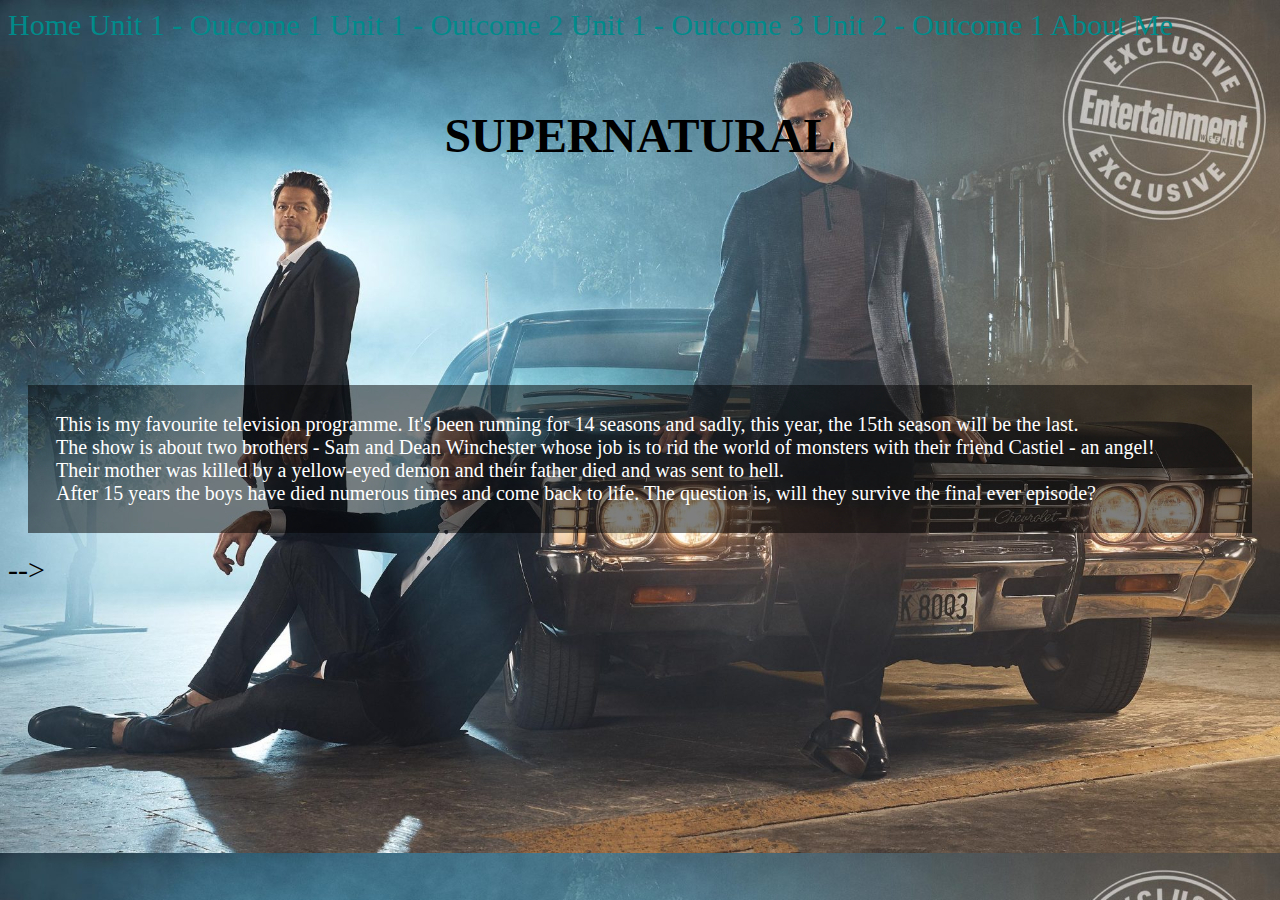
==== aboutme.html @ 8b79454f "Add files via upload" ====
<!DOCTYPE html>
<html class="supernatural-bg">
<head>
    <meta charset="UTF-8">
    <link rel="stylesheet" type="text/css" href="main.css">

    <title>About Me</title>
   
</head>
<body>
   <div class="navbarspn">
    <a href="index.html">Home</a>
    <a href="uni11o1.html">Unit 1 - Outcome 1</a>
    <a href="unit1o2.html">Unit 1 - Outcome 2 </a> 
    <a href="unit1o3.html">Unit 1 - Outcome 3 </a> 
    <a href="unit2o1.html">Unit 2 - Outcome 1 </a> 
    <a href="aboutme.html">About Me</a>
    </div>  

    <div>

    

        <br>
        <h1>SUPERNATURAL</h1>
        <br>
        <br>
        <br>
        <br>
        <br>
        <p>This is my favourite television programme.  It's been running for 14 seasons and sadly, this year, the 15th season will be the last.
        <br>
        The show is about two brothers - Sam and Dean Winchester whose job is to rid the world of monsters with their friend Castiel - an angel! 
         <br>
        Their mother was killed by a yellow-eyed demon and their father died and was sent to hell. 
        <br>
        After 15 years the boys have died numerous times and come back to life. The question is, will they survive the final ever episode?
        <br>
        
       
        <!-- <p>
        <!-- <ul>
             <li>Coffee</li>
            <li>Tea</li>
             <li>Hot Chocolate</li>
        </ul> -->
        </p> -->
       
</div>
</div>
</div>
</body>
</html>
---- main.css ----
h2 { text-align: center;}
body {
    font-family: "Lato:ital";
    font-size: 30px;
    }
a:link {
    color: darkcyan;
    background-color: transparent;
    text-decoration: none;
  }
a:visited {
    color: #800000;
    background-color: transparent;
    text-decoration: none;
  }
a:hover {
    color: honeydew;
    background-color: transparent;
    text-decoration: underline;
  }
a:active {
    color: hotpink;
    background-color: transparent;
    text-decoration: underline;
  }
.container {
    display: flex;
    flex-direction: row;
    /* background-color: #704214; */
  }
.box {
    font-size: 40px;
    /* font-family: 'Montserrat Alternates', sans-serif; */
    text-align: center;
    padding:5px;
    flex: 1;
    width: 100%;
    box-shadow: 0 6px 12px 0 rgba(0, 0, 0, 0.75), 0 10px 30px 0 rgba(0, 0, 0, 0.75);
    /* position: fixed; */
    top: 0;
    /* display: flex;
    flex-direction: row; */
    }
.box1 { background: rgba(144, 179, 158, 0.61);}
.box2 { background: rgba(140, 221, 174, 0.61);}
.box3 { background: rgba(196, 214, 233, 0.61);}
.box4 { background: rgba(144, 179, 158, 0.61);}
.box5 { background: rgba(140, 221, 174, 0.61);}
.box6 { background: rgba(196, 214, 233, 0.61);}

.supernatural-bg {
    background: url(Samdeanbaby_1.jpg);
    background-size: cover;
  }
  
  h1 {
    font-size: 48px;
    text-align: center;
    
  }
  
  p {
    text-align: left;
    background-color: rgb(0, 0, 0, 0.5);
    padding: 28px;
    color: white;
    margin: 20px;
    font-size: 20px;
  }
.navbarspn {
    font-size: 30px;
    text-align: left;
}  

.cnlogo {
    align-content: center;
    display: block;
    margin-left: auto;
    margin-right: auto;
    width: 15%;
    }

#makeMePink {
    /* color: palevioletred; */
  color: black;
  align-content: center;
  }
  
  .turq {
    background: url(turq.jpg);
    background-size: cover;
  }
  
  /* .floral-bg {
    background: url(bloom.jpg);
    background-size: cover;
  } */
  
  h2 {
    text-align: left;
    color: mediumseagreen;
    background-color: rgb(0, 0, 0, 0.5);
    padding: 28px;
    margin: 30px;
  }
  
  h3 {
    text-align: left;
    color: palevioletred;
    background-color: rgb(0, 0, 0, 0.5);
    padding: 28px;
    margin: 30px;
  }
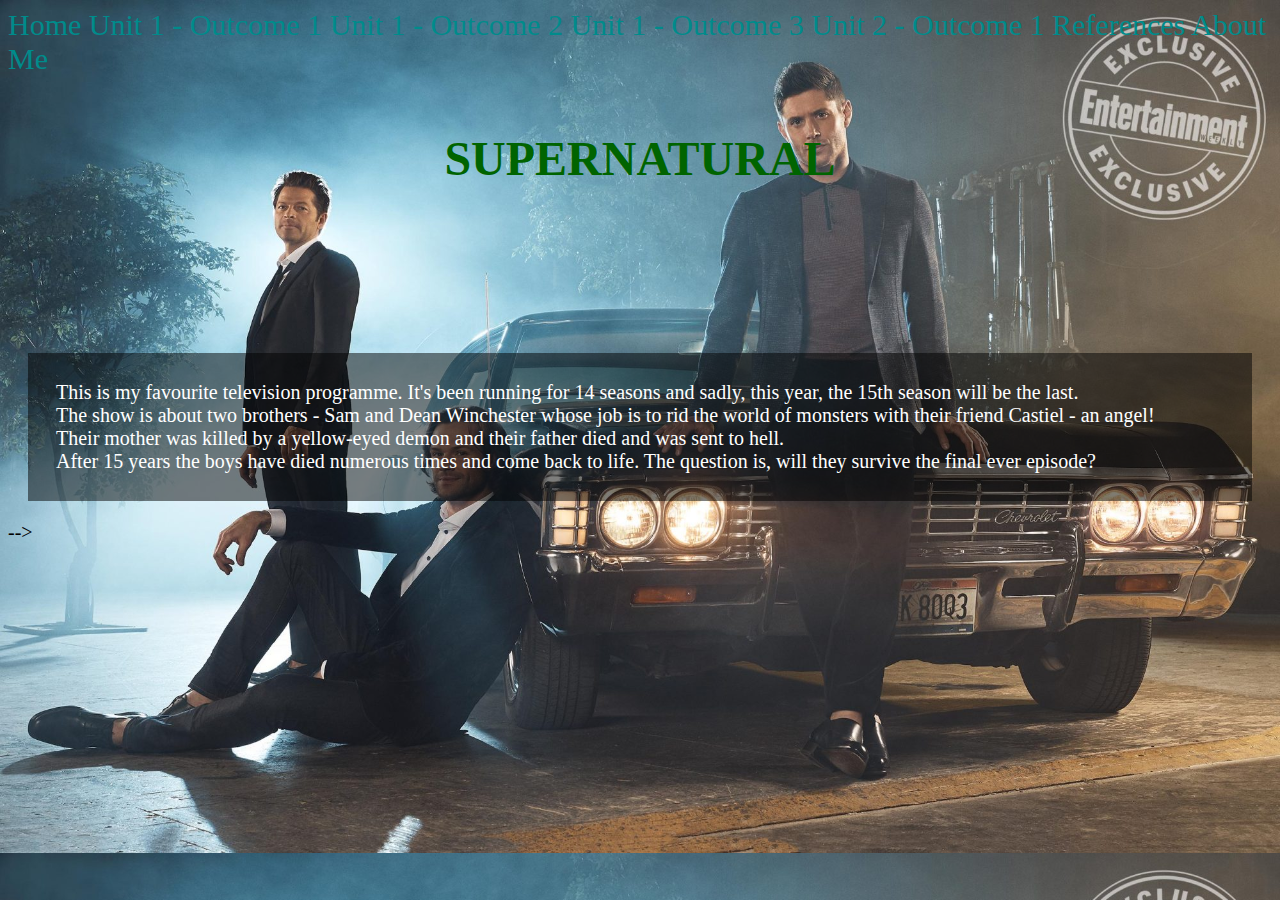
==== commit 94923bfb: "Add files via upload" ====
--- a/aboutme.html
+++ b/aboutme.html
@@ -14,6 +14,7 @@
     <a href="unit1o2.html">Unit 1 - Outcome 2 </a> 
     <a href="unit1o3.html">Unit 1 - Outcome 3 </a> 
     <a href="unit2o1.html">Unit 2 - Outcome 1 </a> 
+    <a href="ref.html">References </a> 
     <a href="aboutme.html">About Me</a>
     </div>  
 
--- a/main.css
+++ b/main.css
@@ -1,7 +1,7 @@
-h2 { text-align: center;}
+
 body {
     font-family: "Lato:ital";
-    font-size: 30px;
+    font-size: 20px;
     }
 a:link {
     color: darkcyan;
@@ -26,20 +26,15 @@
 .container {
     display: flex;
     flex-direction: row;
-    /* background-color: #704214; */
   }
 .box {
     font-size: 40px;
-    /* font-family: 'Montserrat Alternates', sans-serif; */
     text-align: center;
     padding:5px;
     flex: 1;
     width: 100%;
     box-shadow: 0 6px 12px 0 rgba(0, 0, 0, 0.75), 0 10px 30px 0 rgba(0, 0, 0, 0.75);
-    /* position: fixed; */
     top: 0;
-    /* display: flex;
-    flex-direction: row; */
     }
 .box1 { background: rgba(144, 179, 158, 0.61);}
 .box2 { background: rgba(140, 221, 174, 0.61);}
@@ -47,6 +42,35 @@
 .box4 { background: rgba(144, 179, 158, 0.61);}
 .box5 { background: rgba(140, 221, 174, 0.61);}
 .box6 { background: rgba(196, 214, 233, 0.61);}
+.box7 { background: rgba(144, 179, 158, 0.61);}
+
+h1 { color: darkgreen;
+}
+
+h2 {
+  text-align: left;
+  color: mediumseagreen;
+  background-color: rgb(0, 0, 0, 0.5);
+  padding: 28px;
+  margin: 20px;
+}
+
+h3 {
+  text-align: left;
+  color: palevioletred;
+  background-color: rgb(0, 0, 0, 0.5);
+  padding: 28px;
+  margin: 20px;
+}
+
+p {
+  text-align: left;
+  background-color: rgb(0, 0, 0, 0.5);
+  padding: 28px;
+  color: white;
+  margin: 20px;
+  font-size: 20px;
+}
 
 .supernatural-bg {
     background: url(Samdeanbaby_1.jpg);
@@ -55,18 +79,9 @@
   
   h1 {
     font-size: 48px;
-    text-align: center;
-    
+    text-align: center;   
   }
   
-  p {
-    text-align: left;
-    background-color: rgb(0, 0, 0, 0.5);
-    padding: 28px;
-    color: white;
-    margin: 20px;
-    font-size: 20px;
-  }
 .navbarspn {
     font-size: 30px;
     text-align: left;
@@ -80,9 +95,8 @@
     width: 15%;
     }
 
-#makeMePink {
-    /* color: palevioletred; */
-  color: black;
+#makeMeGreen {
+  color: darkgreen;
   align-content: center;
   }
   
@@ -90,24 +104,10 @@
     background: url(turq.jpg);
     background-size: cover;
   }
-  
+
   /* .floral-bg {
     background: url(bloom.jpg);
     background-size: cover;
   } */
   
-  h2 {
-    text-align: left;
-    color: mediumseagreen;
-    background-color: rgb(0, 0, 0, 0.5);
-    padding: 28px;
-    margin: 30px;
-  }
-  
-  h3 {
-    text-align: left;
-    color: palevioletred;
-    background-color: rgb(0, 0, 0, 0.5);
-    padding: 28px;
-    margin: 30px;
-  }+ 